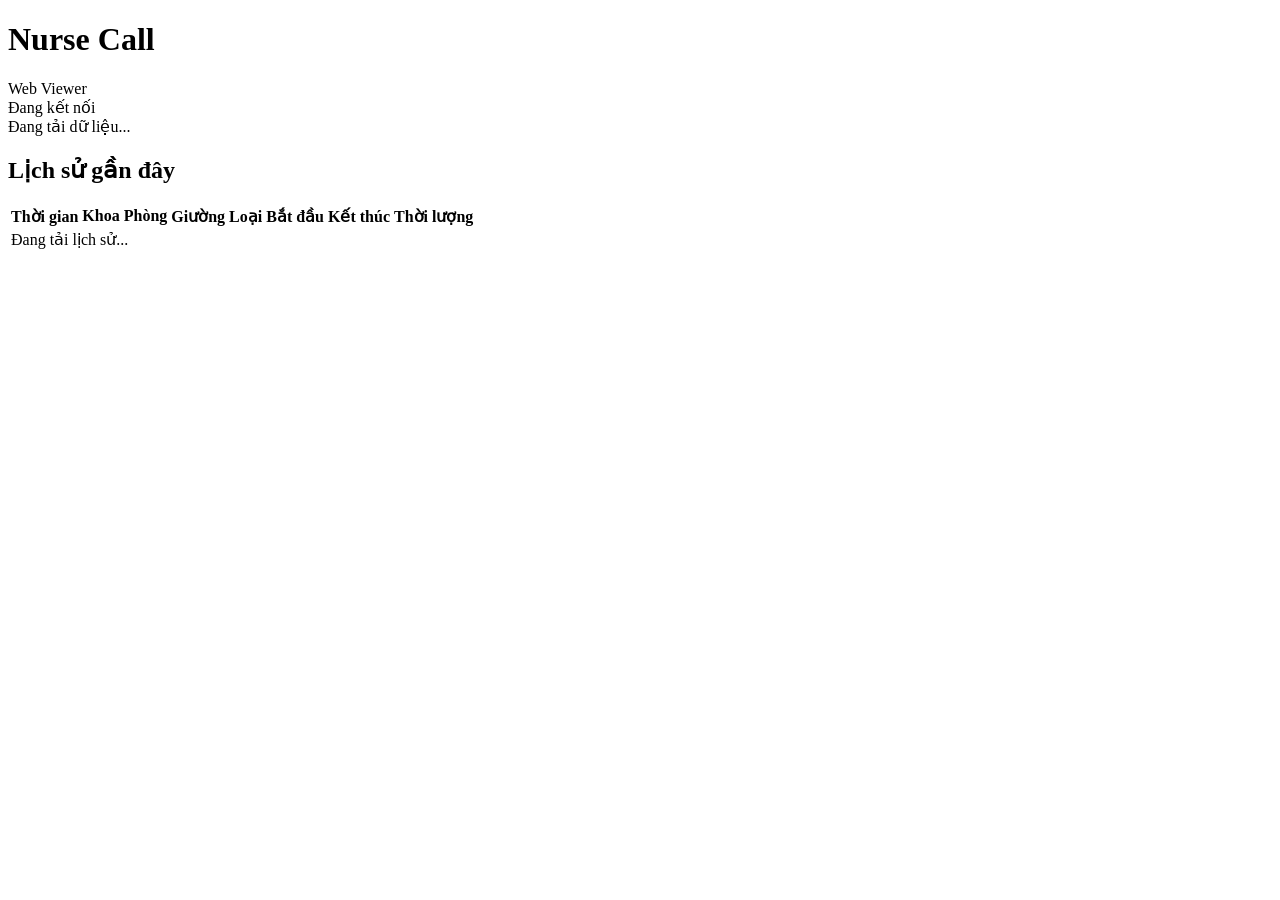
==== NurseCall.Web/wwwroot/index.html @ df17fa07 "Implement Nurse Call Web Viewer" ====
﻿<!DOCTYPE html>
<html lang="vi">
<head>
    <meta charset="utf-8">
    <meta name="viewport" content="width=device-width, initial-scale=1">
    <title>Nurse Call Web Viewer</title>
    <link rel="stylesheet" href="/css/site.css">
</head>

<body>

<header class="topbar">
    <div>
        <h1>Nurse Call</h1>
        <div class="subtitle">Web Viewer</div>
    </div>

    <div class="system-status">
        <span class="status-dot"></span>
        <span>Đang kết nối</span>
    </div>
</header>

<main id="viewer">
    <div class="loading">Đang tải dữ liệu...</div>
</main>

<section class="history-section">
    <div class="history-header">
        <h2>Lịch sử gần đây</h2>
        <span id="history-status"></span>
    </div>

    <div class="history-table-wrapper">
        <table class="history-table">
            <thead>
                <tr>
                    <th>Thời gian</th>
                    <th>Khoa</th>
                    <th>Phòng</th>
                    <th>Giường</th>
                    <th>Loại</th>
                    <th>Bắt đầu</th>
                    <th>Kết thúc</th>
                    <th>Thời lượng</th>
                </tr>
            </thead>

            <tbody id="history-body">
                <tr>
                    <td colspan="8" class="loading">
                        Đang tải lịch sử...
                    </td>
                </tr>
            </tbody>
        </table>
    </div>
</section>

<script src="/js/site.js"></script>

</body>
</html>
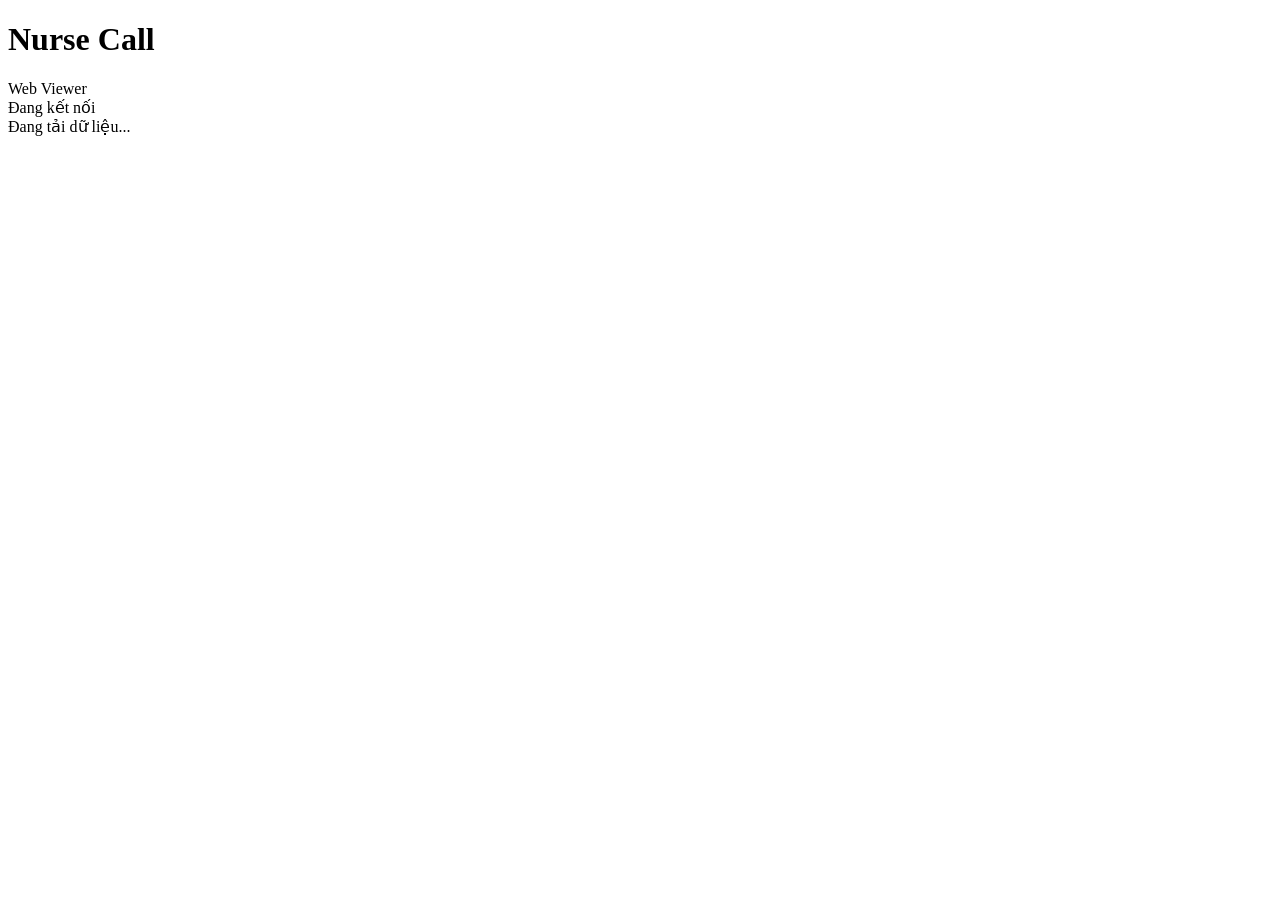
==== commit 7e57e498: "Build dashboard viewer with JSON API" ====
--- a/NurseCall.Web/wwwroot/index.html
+++ b/NurseCall.Web/wwwroot/index.html
@@ -9,55 +9,23 @@
 
 <body>
 
-<header class="topbar">
-    <div>
-        <h1>Nurse Call</h1>
-        <div class="subtitle">Web Viewer</div>
-    </div>
+    <header class="topbar">
+        <div>
+            <h1>Nurse Call</h1>
+            <div class="subtitle">Web Viewer</div>
+        </div>
 
-    <div class="system-status">
-        <span class="status-dot"></span>
-        <span>Đang kết nối</span>
-    </div>
-</header>
+        <div class="system-status">
+            <span class="status-dot"></span>
+            <span>Đang kết nối</span>
+        </div>
+    </header>
 
-<main id="viewer">
-    <div class="loading">Đang tải dữ liệu...</div>
-</main>
+    <main id="viewer">
+        <div class="loading">Đang tải dữ liệu...</div>
+    </main>
 
-<section class="history-section">
-    <div class="history-header">
-        <h2>Lịch sử gần đây</h2>
-        <span id="history-status"></span>
-    </div>
-
-    <div class="history-table-wrapper">
-        <table class="history-table">
-            <thead>
-                <tr>
-                    <th>Thời gian</th>
-                    <th>Khoa</th>
-                    <th>Phòng</th>
-                    <th>Giường</th>
-                    <th>Loại</th>
-                    <th>Bắt đầu</th>
-                    <th>Kết thúc</th>
-                    <th>Thời lượng</th>
-                </tr>
-            </thead>
-
-            <tbody id="history-body">
-                <tr>
-                    <td colspan="8" class="loading">
-                        Đang tải lịch sử...
-                    </td>
-                </tr>
-            </tbody>
-        </table>
-    </div>
-</section>
-
-<script src="/js/site.js"></script>
+    <script src="/js/site.js"></script>
 
 </body>
-</html>
+</html>
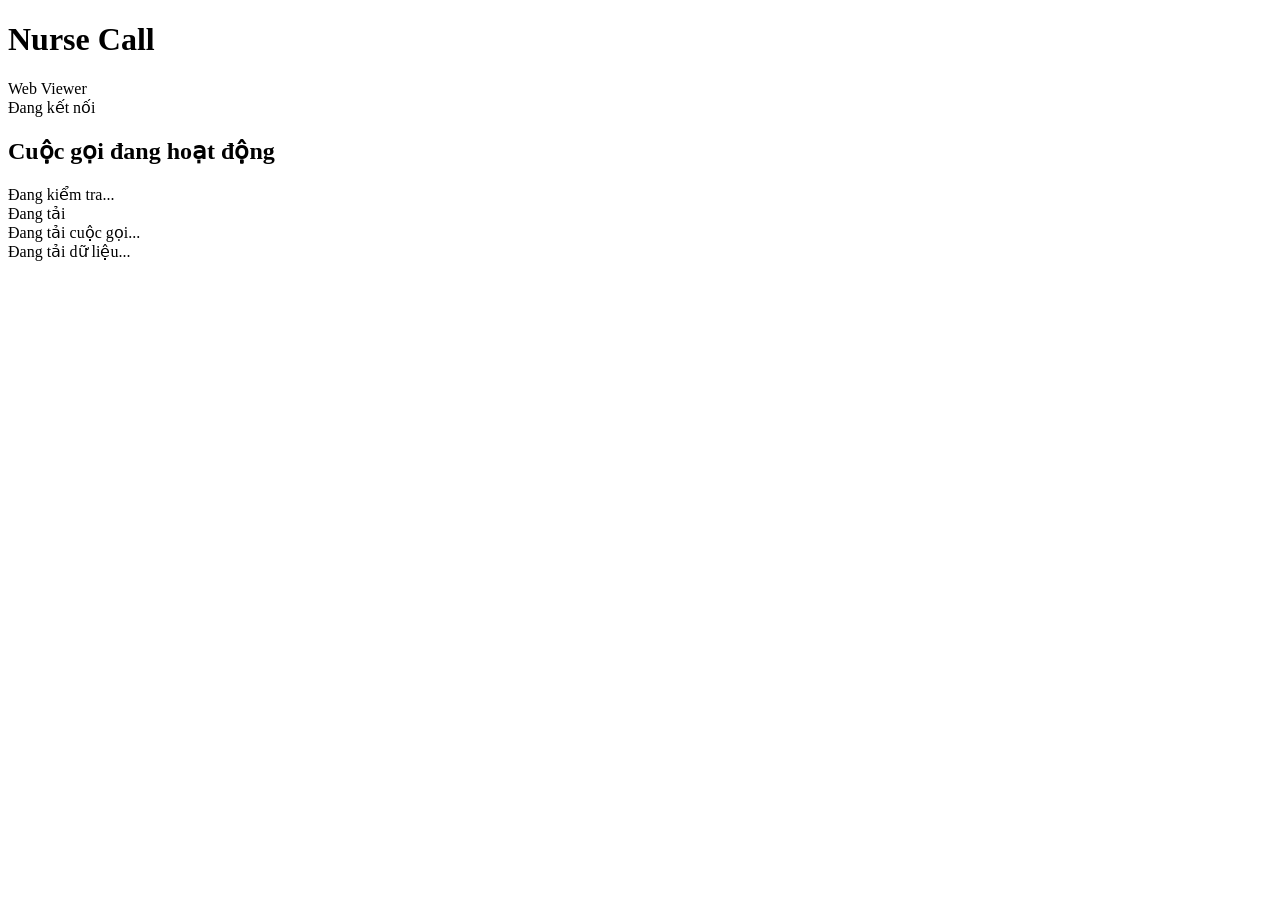
==== commit a45d9fdd: "Add presence monitoring to dashboard" ====
--- a/NurseCall.Web/wwwroot/index.html
+++ b/NurseCall.Web/wwwroot/index.html
@@ -21,8 +21,35 @@
         </div>
     </header>
 
-    <main id="viewer">
-        <div class="loading">Đang tải dữ liệu...</div>
+    <main>
+
+        <section id="active-calls" class="active-calls-section">
+            <div class="active-calls-header">
+                <div>
+                    <h2>Cuộc gọi đang hoạt động</h2>
+                    <div id="active-calls-summary">
+                        Đang kiểm tra...
+                    </div>
+                </div>
+
+                <div id="calls-status" class="calls-status">
+                    Đang tải
+                </div>
+            </div>
+
+            <div id="calls-list" class="calls-list">
+                <div class="loading">
+                    Đang tải cuộc gọi...
+                </div>
+            </div>
+        </section>
+
+        <section id="viewer">
+            <div class="loading">
+                Đang tải dữ liệu...
+            </div>
+        </section>
+
     </main>
 
     <script src="/js/site.js"></script>
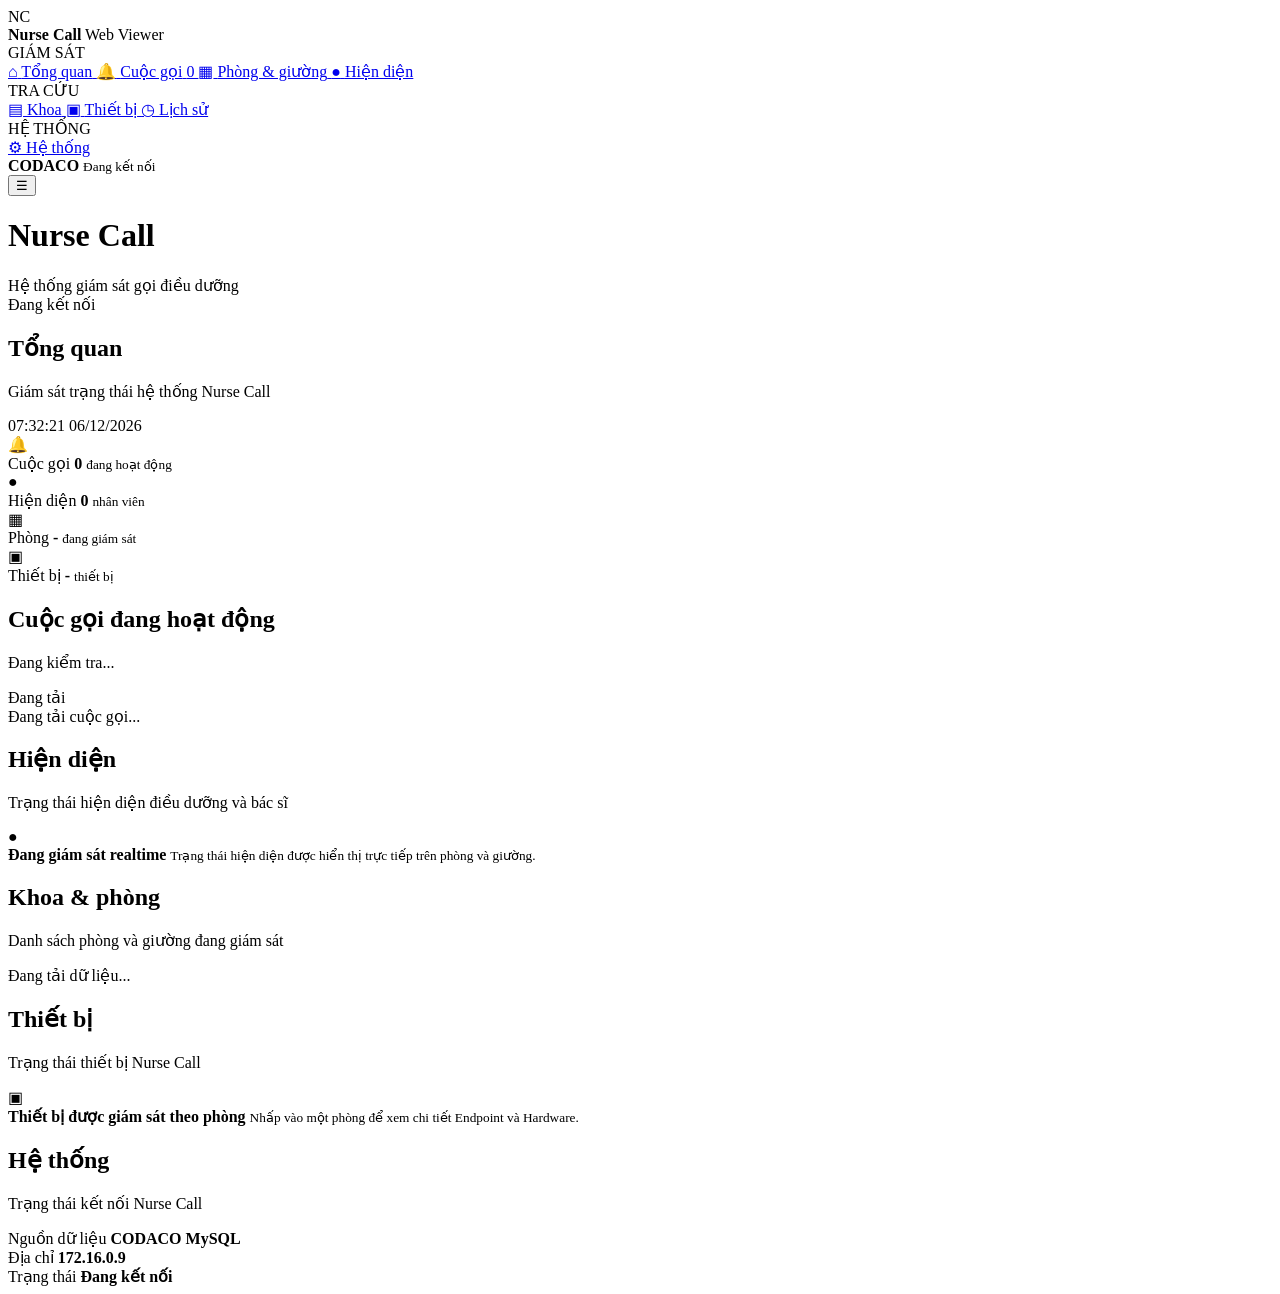
==== commit e1789ec3: "Update Nurse Call dashboard UI" ====
--- a/NurseCall.Web/wwwroot/index.html
+++ b/NurseCall.Web/wwwroot/index.html
@@ -3,56 +3,639 @@
 <head>
     <meta charset="utf-8">
     <meta name="viewport" content="width=device-width, initial-scale=1">
+
     <title>Nurse Call Web Viewer</title>
+
     <link rel="stylesheet" href="/css/site.css">
 </head>
 
 <body>
 
-    <header class="topbar">
-        <div>
-            <h1>Nurse Call</h1>
-            <div class="subtitle">Web Viewer</div>
+    <div class="app">
+
+        <!-- =====================================================
+             SIDEBAR
+             ===================================================== -->
+
+        <aside class="sidebar" id="sidebar">
+
+            <div class="sidebar-brand">
+
+                <div class="brand-icon">
+                    NC
+                </div>
+
+                <div class="brand-text">
+                    <strong>Nurse Call</strong>
+                    <span>Web Viewer</span>
+                </div>
+
+            </div>
+
+
+            <nav class="main-menu">
+
+                <div class="menu-section">
+                    GIÁM SÁT
+                </div>
+
+                <a class="menu-item active"
+                   href="/"
+                   data-menu="dashboard">
+
+                    <span class="menu-icon">⌂</span>
+                    <span>Tổng quan</span>
+
+                </a>
+
+
+                <a class="menu-item"
+                   href="#active-calls"
+                   data-menu="calls">
+
+                    <span class="menu-icon">🔔</span>
+                    <span>Cuộc gọi</span>
+
+                    <span class="menu-badge"
+                          id="menu-call-count">
+                        0
+                    </span>
+
+                </a>
+
+
+                <a class="menu-item"
+                   href="#viewer"
+                   data-menu="rooms">
+
+                    <span class="menu-icon">▦</span>
+                    <span>Phòng &amp; giường</span>
+
+                </a>
+
+
+                <a class="menu-item"
+                   href="#presence"
+                   data-menu="presence">
+
+                    <span class="menu-icon">●</span>
+                    <span>Hiện diện</span>
+
+                </a>
+
+
+                <div class="menu-section">
+                    TRA CỨU
+                </div>
+
+
+                <a class="menu-item"
+                   href="#departments"
+                   data-menu="departments">
+
+                    <span class="menu-icon">▤</span>
+                    <span>Khoa</span>
+
+                </a>
+
+
+                <a class="menu-item"
+                   href="#hardware"
+                   data-menu="hardware">
+
+                    <span class="menu-icon">▣</span>
+                    <span>Thiết bị</span>
+
+                </a>
+
+
+                <a class="menu-item"
+                   href="/history.html"
+                   data-menu="history">
+
+                    <span class="menu-icon">◷</span>
+                    <span>Lịch sử</span>
+
+                </a>
+
+
+                <div class="menu-section">
+                    HỆ THỐNG
+                </div>
+
+
+                <a class="menu-item"
+                   href="#system"
+                   data-menu="system">
+
+                    <span class="menu-icon">⚙</span>
+                    <span>Hệ thống</span>
+
+                </a>
+
+            </nav>
+
+
+            <div class="sidebar-footer">
+
+                <div class="connection-indicator">
+                    <span class="status-dot"></span>
+
+                    <div>
+                        <strong>CODACO</strong>
+                        <small id="sidebar-connection">
+                            Đang kết nối
+                        </small>
+                    </div>
+                </div>
+
+            </div>
+
+        </aside>
+
+
+        <!-- =====================================================
+             MAIN
+             ===================================================== -->
+
+        <div class="app-main">
+
+
+            <!-- TOPBAR -->
+
+            <header class="topbar">
+
+                <button class="menu-toggle"
+                        id="menu-toggle"
+                        type="button"
+                        aria-label="Mở menu">
+
+                    ☰
+
+                </button>
+
+
+                <div class="topbar-title">
+
+                    <h1>Nurse Call</h1>
+
+                    <div class="subtitle">
+                        Hệ thống giám sát gọi điều dưỡng
+                    </div>
+
+                </div>
+
+
+                <div class="topbar-right">
+
+                    <div class="system-status">
+
+                        <span class="status-dot"></span>
+
+                        <span>Đang kết nối</span>
+
+                    </div>
+
+                </div>
+
+            </header>
+
+
+            <!-- CONTENT -->
+
+            <main class="dashboard">
+
+
+                <!-- PAGE HEADER -->
+
+                <section class="page-header">
+
+                    <div>
+
+                        <h2>Tổng quan</h2>
+
+                        <p>
+                            Giám sát trạng thái hệ thống Nurse Call
+                        </p>
+
+                    </div>
+
+
+                    <div class="page-time"
+                         id="current-time">
+                    </div>
+
+                </section>
+
+
+                <!-- =================================================
+                     SUMMARY CARDS
+                     ================================================= -->
+
+                <section class="summary-grid">
+
+                    <div class="summary-card summary-call">
+
+                        <div class="summary-icon">
+                            🔔
+                        </div>
+
+                        <div>
+
+                            <span class="summary-label">
+                                Cuộc gọi
+                            </span>
+
+                            <strong id="summary-calls">
+                                0
+                            </strong>
+
+                            <small>
+                                đang hoạt động
+                            </small>
+
+                        </div>
+
+                    </div>
+
+
+                    <div class="summary-card">
+
+                        <div class="summary-icon">
+                            ●
+                        </div>
+
+                        <div>
+
+                            <span class="summary-label">
+                                Hiện diện
+                            </span>
+
+                            <strong id="summary-presence">
+                                0
+                            </strong>
+
+                            <small>
+                                nhân viên
+                            </small>
+
+                        </div>
+
+                    </div>
+
+
+                    <div class="summary-card">
+
+                        <div class="summary-icon">
+                            ▦
+                        </div>
+
+                        <div>
+
+                            <span class="summary-label">
+                                Phòng
+                            </span>
+
+                            <strong id="summary-rooms">
+                                -
+                            </strong>
+
+                            <small>
+                                đang giám sát
+                            </small>
+
+                        </div>
+
+                    </div>
+
+
+                    <div class="summary-card">
+
+                        <div class="summary-icon">
+                            ▣
+                        </div>
+
+                        <div>
+
+                            <span class="summary-label">
+                                Thiết bị
+                            </span>
+
+                            <strong id="summary-devices">
+                                -
+                            </strong>
+
+                            <small>
+                                thiết bị
+                            </small>
+
+                        </div>
+
+                    </div>
+
+                </section>
+
+
+                <!-- =================================================
+                     ACTIVE CALLS
+                     ================================================= -->
+
+                <section id="active-calls"
+                         class="dashboard-section">
+
+                    <div class="section-heading">
+
+                        <div>
+
+                            <h2>Cuộc gọi đang hoạt động</h2>
+
+                            <p id="active-calls-summary">
+                                Đang kiểm tra...
+                            </p>
+
+                        </div>
+
+
+                        <div id="calls-status"
+                             class="calls-status">
+
+                            Đang tải
+
+                        </div>
+
+                    </div>
+
+
+                    <div id="calls-list"
+                         class="calls-list">
+
+                        <div class="loading">
+                            Đang tải cuộc gọi...
+                        </div>
+
+                    </div>
+
+                </section>
+
+
+                <!-- =================================================
+                     PRESENCE
+                     ================================================= -->
+
+                <section id="presence"
+                         class="dashboard-section dashboard-placeholder">
+
+                    <div class="section-heading">
+
+                        <div>
+
+                            <h2>Hiện diện</h2>
+
+                            <p>
+                                Trạng thái hiện diện điều dưỡng và bác sĩ
+                            </p>
+
+                        </div>
+
+                    </div>
+
+                    <div class="info-placeholder">
+
+                        <span>●</span>
+
+                        <div>
+                            <strong>Đang giám sát realtime</strong>
+                            <small>
+                                Trạng thái hiện diện được hiển thị
+                                trực tiếp trên phòng và giường.
+                            </small>
+                        </div>
+
+                    </div>
+
+                </section>
+
+
+                <!-- =================================================
+                     DEPARTMENTS / ROOMS
+                     ================================================= -->
+
+                <section id="departments"
+                         class="dashboard-section">
+
+                    <div class="section-heading">
+
+                        <div>
+
+                            <h2>Khoa &amp; phòng</h2>
+
+                            <p>
+                                Danh sách phòng và giường đang giám sát
+                            </p>
+
+                        </div>
+
+                    </div>
+
+
+                    <div id="viewer">
+
+                        <div class="loading">
+                            Đang tải dữ liệu...
+                        </div>
+
+                    </div>
+
+                </section>
+
+
+                <!-- =================================================
+                     HARDWARE
+                     ================================================= -->
+
+                <section id="hardware"
+                         class="dashboard-section dashboard-placeholder">
+
+                    <div class="section-heading">
+
+                        <div>
+
+                            <h2>Thiết bị</h2>
+
+                            <p>
+                                Trạng thái thiết bị Nurse Call
+                            </p>
+
+                        </div>
+
+                    </div>
+
+
+                    <div class="info-placeholder">
+
+                        <span>▣</span>
+
+                        <div>
+                            <strong>
+                                Thiết bị được giám sát theo phòng
+                            </strong>
+
+                            <small>
+                                Nhấp vào một phòng để xem chi tiết
+                                Endpoint và Hardware.
+                            </small>
+                        </div>
+
+                    </div>
+
+                </section>
+
+
+                <!-- =================================================
+                     SYSTEM
+                     ================================================= -->
+
+                <section id="system"
+                         class="dashboard-section dashboard-placeholder">
+
+                    <div class="section-heading">
+
+                        <div>
+
+                            <h2>Hệ thống</h2>
+
+                            <p>
+                                Trạng thái kết nối Nurse Call
+                            </p>
+
+                        </div>
+
+                    </div>
+
+
+                    <div class="system-info-grid">
+
+                        <div>
+                            <span>Nguồn dữ liệu</span>
+                            <strong>CODACO MySQL</strong>
+                        </div>
+
+                        <div>
+                            <span>Địa chỉ</span>
+                            <strong>172.16.0.9</strong>
+                        </div>
+
+                        <div>
+                            <span>Trạng thái</span>
+                            <strong class="text-online">
+                                Đang kết nối
+                            </strong>
+                        </div>
+
+                    </div>
+
+                </section>
+
+            </main>
+
         </div>
 
-        <div class="system-status">
-            <span class="status-dot"></span>
-            <span>Đang kết nối</span>
-        </div>
-    </header>
-
-    <main>
-
-        <section id="active-calls" class="active-calls-section">
-            <div class="active-calls-header">
-                <div>
-                    <h2>Cuộc gọi đang hoạt động</h2>
-                    <div id="active-calls-summary">
-                        Đang kiểm tra...
-                    </div>
-                </div>
-
-                <div id="calls-status" class="calls-status">
-                    Đang tải
-                </div>
-            </div>
-
-            <div id="calls-list" class="calls-list">
-                <div class="loading">
-                    Đang tải cuộc gọi...
-                </div>
-            </div>
-        </section>
-
-        <section id="viewer">
-            <div class="loading">
-                Đang tải dữ liệu...
-            </div>
-        </section>
-
-    </main>
+    </div>
+
+
+    <!-- OVERLAY MOBILE -->
+
+    <div class="sidebar-overlay"
+         id="sidebar-overlay">
+    </div>
+
 
     <script src="/js/site.js"></script>
+
+
+    <script>
+
+        // =========================================================
+        // CLOCK
+        // =========================================================
+
+        function updateClock() {
+
+            const element =
+                document.getElementById("current-time");
+
+            if (!element)
+                return;
+
+            const now = new Date();
+
+            element.textContent =
+                now.toLocaleString("vi-VN", {
+                    day: "2-digit",
+                    month: "2-digit",
+                    year: "numeric",
+                    hour: "2-digit",
+                    minute: "2-digit",
+                    second: "2-digit"
+                });
+        }
+
+        updateClock();
+
+        setInterval(updateClock, 1000);
+
+
+        // =========================================================
+        // MOBILE SIDEBAR
+        // =========================================================
+
+        const toggle =
+            document.getElementById("menu-toggle");
+
+        const sidebar =
+            document.getElementById("sidebar");
+
+        const overlay =
+            document.getElementById("sidebar-overlay");
+
+
+        function closeSidebar() {
+
+            sidebar?.classList.remove("open");
+            overlay?.classList.remove("visible");
+
+        }
+
+
+        toggle?.addEventListener("click", () => {
+
+            sidebar?.classList.toggle("open");
+            overlay?.classList.toggle("visible");
+
+        });
+
+
+        overlay?.addEventListener(
+            "click",
+            closeSidebar
+        );
+
+
+        document
+            .querySelectorAll(".menu-item")
+            .forEach(item => {
+
+                item.addEventListener("click", () => {
+
+                    if (window.innerWidth <= 900) {
+                        closeSidebar();
+                    }
+
+                });
+
+            });
+
+    </script>
 
 </body>
 </html>
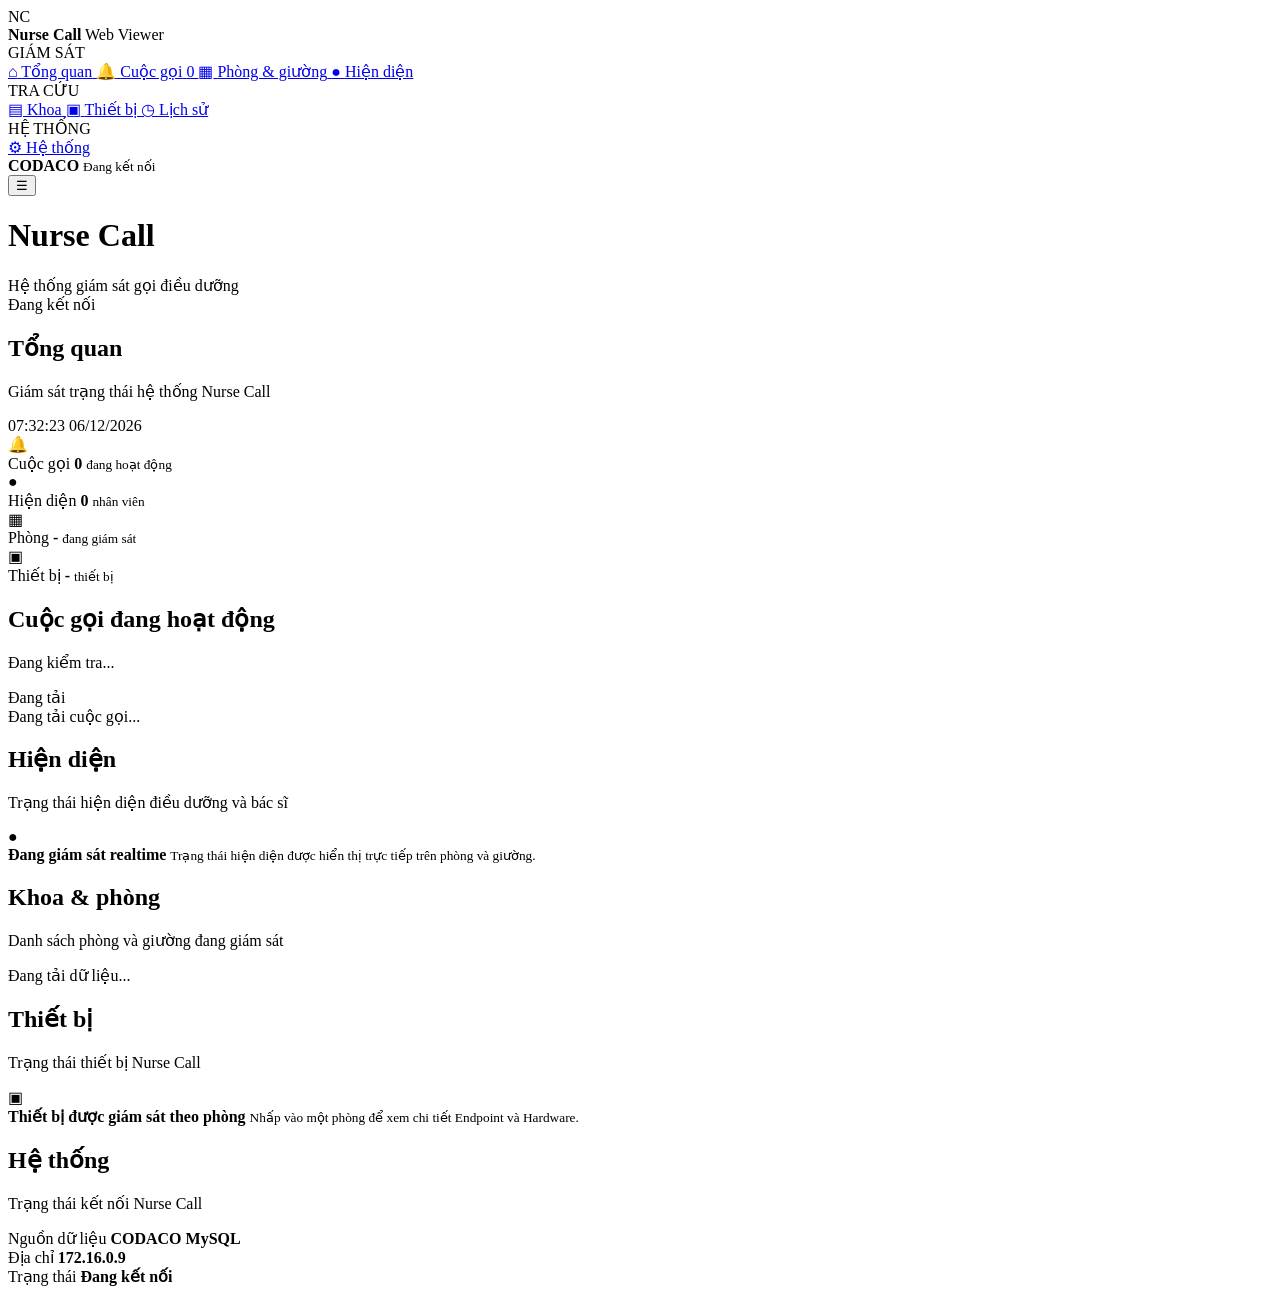
==== commit 41422130: "Improve dashboard section navigation" ====
--- a/NurseCall.Web/wwwroot/index.html
+++ b/NurseCall.Web/wwwroot/index.html
@@ -586,7 +586,7 @@
 
 
         // =========================================================
-        // MOBILE SIDEBAR
+        // SIDEBAR + SECTION NAVIGATION
         // =========================================================
 
         const toggle =
@@ -597,6 +597,12 @@
 
         const overlay =
             document.getElementById("sidebar-overlay");
+
+        const topbar =
+            document.querySelector(".topbar");
+
+        const menuItems =
+            document.querySelectorAll(".menu-item");
 
 
         function closeSidebar() {
@@ -621,19 +627,286 @@
         );
 
 
-        document
-            .querySelectorAll(".menu-item")
-            .forEach(item => {
-
-                item.addEventListener("click", () => {
-
-                    if (window.innerWidth <= 900) {
-                        closeSidebar();
+        // ---------------------------------------------------------
+        // MENU TARGETS
+        // ---------------------------------------------------------
+
+        const menuTargets = {
+
+            dashboard: null,
+
+            calls: "active-calls",
+
+            rooms: "viewer",
+
+            presence: "presence",
+
+            departments: "departments",
+
+            hardware: "hardware",
+
+            history: null,
+
+            system: "system"
+
+        };
+
+
+        // ---------------------------------------------------------
+        // ACTIVE MENU
+        // ---------------------------------------------------------
+
+        function setActiveMenu(menuName) {
+
+            menuItems.forEach(item => {
+
+                item.classList.toggle(
+                    "active",
+                    item.dataset.menu === menuName
+                );
+
+            });
+
+        }
+
+
+        // ---------------------------------------------------------
+        // SCROLL TO SECTION
+        // ---------------------------------------------------------
+
+        function scrollToTarget(targetId) {
+
+            const target =
+                document.getElementById(targetId);
+
+            if (!target)
+                return;
+
+            const topbarHeight =
+                topbar?.offsetHeight || 0;
+
+            const offset = topbarHeight + 16;
+
+            const targetTop =
+                target.getBoundingClientRect().top +
+                window.scrollY -
+                offset;
+
+            window.scrollTo({
+
+                top: Math.max(0, targetTop),
+
+                behavior: "smooth"
+
+            });
+
+        }
+
+
+        // ---------------------------------------------------------
+        // MENU CLICK
+        // ---------------------------------------------------------
+
+        menuItems.forEach(item => {
+
+            item.addEventListener("click", event => {
+
+                const menuName =
+                    item.dataset.menu;
+
+                const targetId =
+                    menuTargets[menuName];
+
+                // Dashboard
+                if (menuName === "dashboard") {
+
+                    event.preventDefault();
+
+                    window.scrollTo({
+
+                        top: 0,
+
+                        behavior: "smooth"
+
+                    });
+
+                    setActiveMenu("dashboard");
+
+                    closeSidebar();
+
+                    return;
+                }
+
+
+                // Internal section
+                if (targetId) {
+
+                    event.preventDefault();
+
+                    setActiveMenu(menuName);
+
+                    scrollToTarget(targetId);
+
+                    closeSidebar();
+
+                }
+
+            });
+
+        });
+
+
+        // ---------------------------------------------------------
+        // UPDATE ACTIVE MENU WHEN USER SCROLLS
+        // ---------------------------------------------------------
+
+        let scrollTicking = false;
+
+
+        function updateActiveMenuFromScroll() {
+
+            const topbarHeight =
+                topbar?.offsetHeight || 0;
+
+            const marker =
+                window.scrollY +
+                topbarHeight +
+                40;
+
+
+            // Đầu trang
+            if (window.scrollY < 80) {
+
+                setActiveMenu("dashboard");
+
+                return;
+            }
+
+
+            // Ưu tiên vùng Phòng & giường
+            const viewer =
+                document.getElementById("viewer");
+
+            if (viewer) {
+
+                const viewerTop =
+                    viewer.getBoundingClientRect().top +
+                    window.scrollY;
+
+                if (marker >= viewerTop) {
+
+                    const departments =
+                        document.getElementById("departments");
+
+                    const hardware =
+                        document.getElementById("hardware");
+
+                    const hardwareTop =
+                        hardware
+                            ? hardware.getBoundingClientRect().top +
+                            window.scrollY
+                            : Infinity;
+
+                    if (marker < hardwareTop) {
+
+                        setActiveMenu("rooms");
+
+                        return;
                     }
-
-                });
+                }
+            }
+
+
+            const sections = [
+
+                {
+                    menu: "calls",
+                    id: "active-calls"
+                },
+
+                {
+                    menu: "presence",
+                    id: "presence"
+                },
+
+                {
+                    menu: "departments",
+                    id: "departments"
+                },
+
+                {
+                    menu: "hardware",
+                    id: "hardware"
+                },
+
+                {
+                    menu: "system",
+                    id: "system"
+                }
+
+            ];
+
+
+            let currentMenu = "dashboard";
+
+
+            sections.forEach(section => {
+
+                const element =
+                    document.getElementById(section.id);
+
+                if (!element)
+                    return;
+
+                const top =
+                    element.getBoundingClientRect().top +
+                    window.scrollY;
+
+                if (marker >= top) {
+
+                    currentMenu =
+                        section.menu;
+
+                }
 
             });
+
+
+            setActiveMenu(currentMenu);
+
+        }
+
+
+        window.addEventListener("scroll", () => {
+
+            if (scrollTicking)
+                return;
+
+            scrollTicking = true;
+
+            window.requestAnimationFrame(() => {
+
+                updateActiveMenuFromScroll();
+
+                scrollTicking = false;
+
+            });
+
+        });
+
+
+        window.addEventListener("resize", () => {
+
+            updateActiveMenuFromScroll();
+
+        });
+
+
+        // Initial state
+        updateActiveMenuFromScroll();
+
+
+
 
     </script>
 
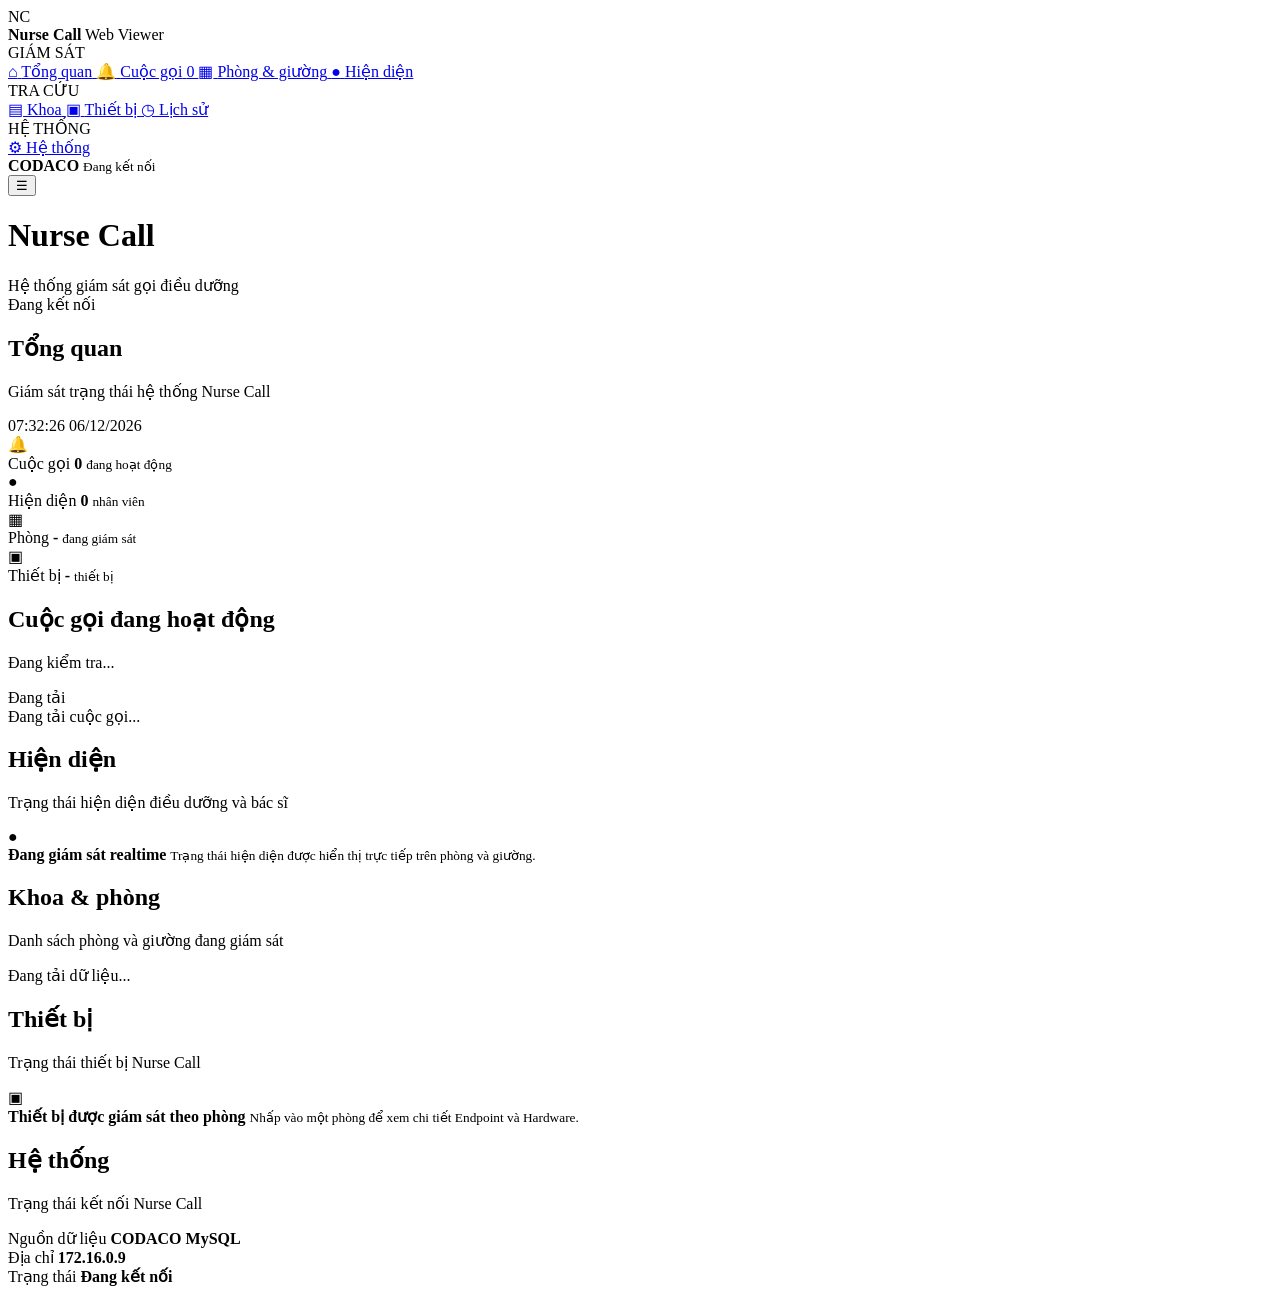
==== commit e3e65093: "Fix sidebar room navigation" ====
--- a/NurseCall.Web/wwwroot/index.html
+++ b/NurseCall.Web/wwwroot/index.html
@@ -637,7 +637,7 @@
 
             calls: "active-calls",
 
-            rooms: "viewer",
+            rooms: "departments",
 
             presence: "presence",
 
@@ -782,41 +782,6 @@
                 return;
             }
 
-
-            // Ưu tiên vùng Phòng & giường
-            const viewer =
-                document.getElementById("viewer");
-
-            if (viewer) {
-
-                const viewerTop =
-                    viewer.getBoundingClientRect().top +
-                    window.scrollY;
-
-                if (marker >= viewerTop) {
-
-                    const departments =
-                        document.getElementById("departments");
-
-                    const hardware =
-                        document.getElementById("hardware");
-
-                    const hardwareTop =
-                        hardware
-                            ? hardware.getBoundingClientRect().top +
-                            window.scrollY
-                            : Infinity;
-
-                    if (marker < hardwareTop) {
-
-                        setActiveMenu("rooms");
-
-                        return;
-                    }
-                }
-            }
-
-
             const sections = [
 
                 {
